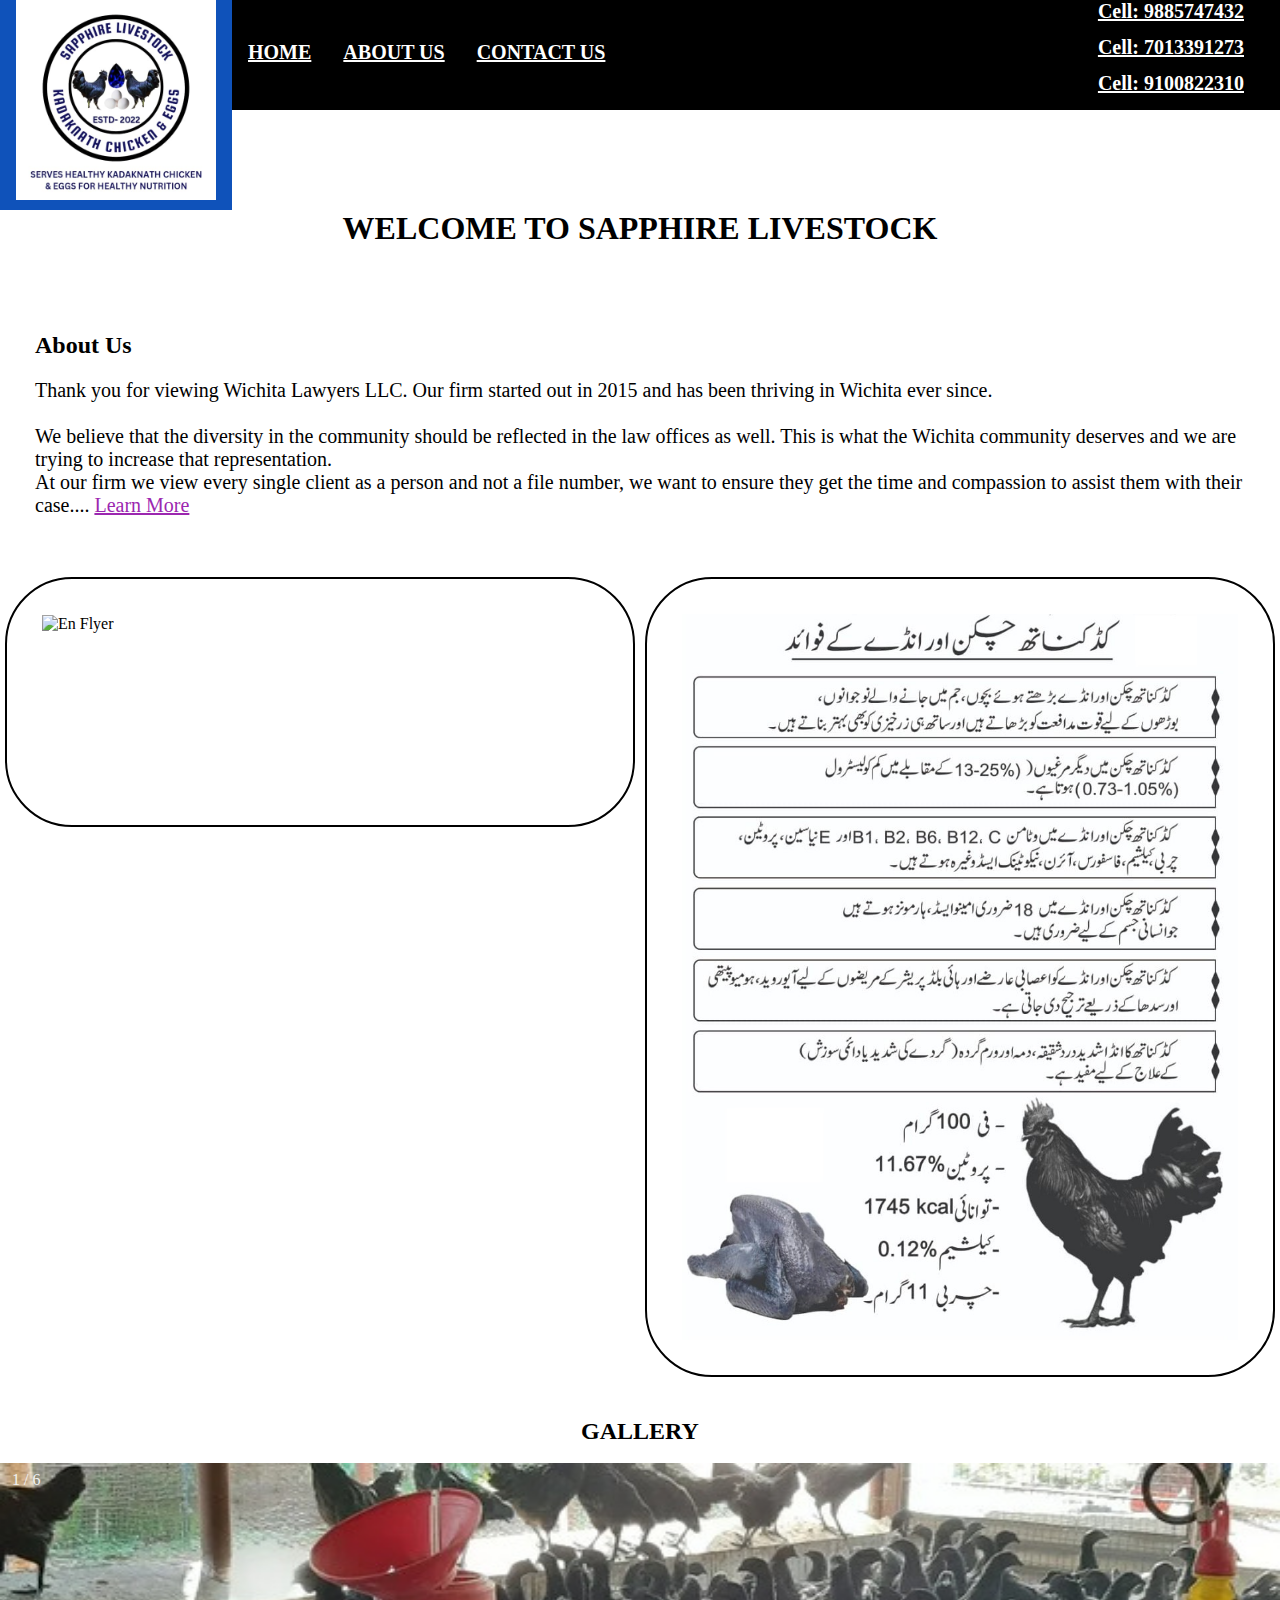
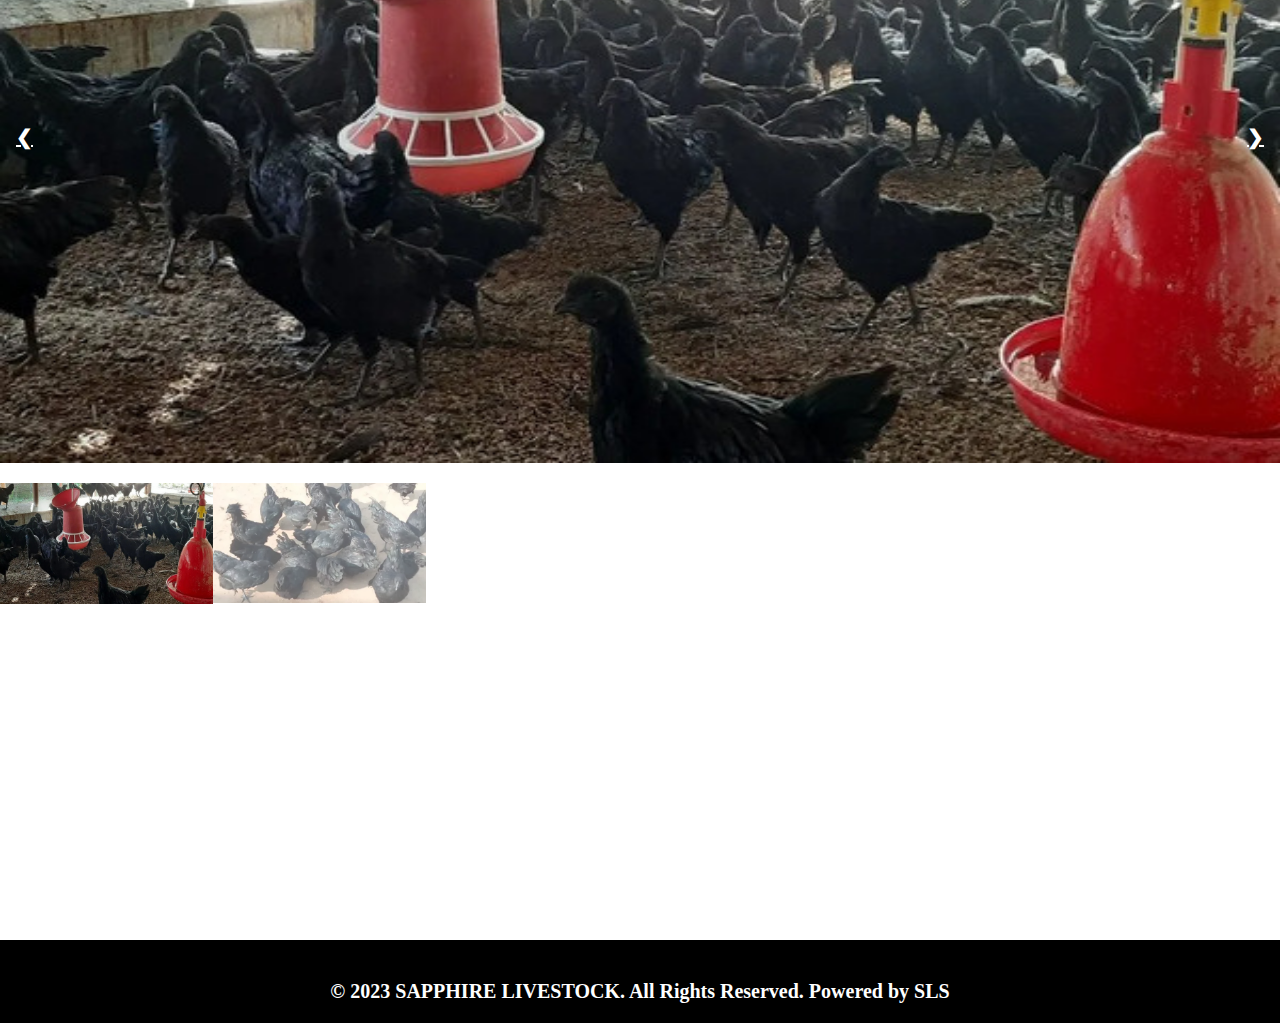
==== Index.html @ 35d4bde9 "First Upload" ====
<!DOCTYPE HTML>
<html>
	<head>	
	<title>HOME</title>
	<link rel="stylesheet" href="css/Primary_Nav.css">
	<link rel='stylesheet' href='css/animate.css' type='text/css' media='all' />
	<style>
	
	</style>
		
	</head>
	<body>
		<!--Primary Navigation-->
		<div class="Primarynavbar animated ">
		<a title="Logo" href="Index.html" class="animated flash"><img width="200" height="200" src="images\Logo1.jpg"></a>
	<div class="Main-Menu">
        <div class="search">
			<a href="tel:9885747432">Cell: 9885747432</a><br><br><a href="tel:7013391273">Cell: 7013391273</a><br><br>
             <a href="tel:9100822310">Cell: 9100822310</a>                 	
		</div> 
        <div style="margin-top: 65px;margin-bottom: 110px;">
			  <a title="Home" href="Index.html">HOME</a>
			<!--dropdown-menu
			<div class="dropdown-menu">
				  <a class="menu" title="Practice Areas" href="Practice_Areas.html">PRATICE AREAS</a>
					  <div class="dropdown-menu-content">
						<a title="WILLS AND ESTATE LAW" href="WILLS.html">WILLS AND ESTATE LAW</a>
						
					  </div>
				</div>-->
			<a title="About" href="About.html">ABOUT US</a>
			<a title="Contact Us" href="Contact_Us.html">CONTACT US</a>
			
        </div>  	
				
			</div>		
           
		</div>
				
		<!--Welcome Content-->
		<h1 style="text-align: center">WELCOME TO SAPPHIRE LIVESTOCK</h1>
		<div class="row">
			
			<div class="inside_content">
				
				<h2>About Us</h2>
			<p>Thank you for viewing Wichita Lawyers LLC. Our firm started out in 2015 and has been thriving in Wichita ever since.<br> <br>We believe that the diversity in the community should be reflected in the law offices as well. This is what the Wichita community deserves and we are trying to increase that representation. <br>At our firm we view every single client as a person and not a file number, we want to ensure they get the time and compassion to assist them with their case....
				<a href="About.html">Learn More</a>
				</p>
			</div>
				
			
		</div>
		<div class="row">
		
		
			<div class="leftcolumn">
			<div class="inside_flyer">
				<div class="form animated pulse">
					<img src="images\EN_flyer.jpg" alt="En Flyer" style="width:100%">						
				</div>						
			</div>
				</div>
			<div class="leftcolumn">
			<div class="inside_flyer">
				<div class="form animated pulse">
					<img src="images\urdu_flyer.jpg" alt="Urdu Flyer" style="width:100%">						
				</div>	
			</div>	
			</div>
				
		</div>
		<!-----------------------Carsoul------------------>
		&nbsp;
		<br><br>
		<h2 style="text-align: center"> GALLERY </h2><br>
		
<div class="container">
  <div class="mySlides">
    <div class="numbertext">1 / 6</div>
    <img src="images\1-1000x1000.jpg" height=600 style="width:100%">
  </div>

  <div class="mySlides">
    <div class="numbertext">2 / 6</div>
    <img src="images\kadaknath-1000x1000.jpg" height=600 style="width:100%">
  </div>

  <!--<div class="mySlides">
    <div class="numbertext">3 / 6</div>
    <img src="img_mountains_wide.jpg" style="width:100%">
  </div>
    
  <div class="mySlides">
    <div class="numbertext">4 / 6</div>
    <img src="img_lights_wide.jpg" style="width:100%">
  </div>

  <div class="mySlides">
    <div class="numbertext">5 / 6</div>
    <img src="img_nature_wide.jpg" style="width:100%">
  </div>
    
  <div class="mySlides">
    <div class="numbertext">6 / 6</div>
    <img src="img_snow_wide.jpg" style="width:100%">
  </div>-->
    
  <a class="prev" onclick="plusSlides(-1)">❮</a>
  <a class="next" onclick="plusSlides(1)">❯</a>

  <div class="caption-container">
    <p id="caption"></p>
  </div>

  <div class="row">
    <div class="column">
      <img class="demo cursor" src="images\1-1000x1000.jpg" style="width:100%" onclick="currentSlide(1)" >
    </div>
    <div class="column">
      <img class="demo cursor" src="images\kadaknath-1000x1000.jpg" style="width:100%" onclick="currentSlide(2)">
    </div>
    <!--<div class="column">
      <img class="demo cursor" src="img_mountains.jpg" style="width:100%" onclick="currentSlide(3)" alt="Mountains and fjords">
    </div>
    <div class="column">
      <img class="demo cursor" src="img_lights.jpg" style="width:100%" onclick="currentSlide(4)" alt="Northern Lights">
    </div>
    <div class="column">
      <img class="demo cursor" src="img_nature.jpg" style="width:100%" onclick="currentSlide(5)" alt="Nature and sunrise">
    </div>    
    <div class="column">
      <img class="demo cursor" src="img_snow.jpg" style="width:100%" onclick="currentSlide(6)" alt="Snowy Mountains">
    </div>-->
  </div>
</div>

	<script>
	let slideIndex = 1;
	showSlides(slideIndex);

	function plusSlides(n) {
	  showSlides(slideIndex += n);
	}

	function currentSlide(n) {
	  showSlides(slideIndex = n);
	}

	function showSlides(n) {
	  let i;
	  let slides = document.getElementsByClassName("mySlides");
	  let dots = document.getElementsByClassName("demo");  
	  if (n > slides.length) {slideIndex = 1}
	  if (n < 1) {slideIndex = slides.length}
	  for (i = 0; i < slides.length; i++) {
		slides[i].style.display = "none";
	  }
	  for (i = 0; i < dots.length; i++) {
		dots[i].className = dots[i].className.replace(" active", "");
	  }
	  slides[slideIndex-1].style.display = "block";
	  dots[slideIndex-1].className += " active";
	  }
	  </script>
		<!--Footer Section-->
		<div class="footer">
		  <p>© 2023 SAPPHIRE LIVESTOCK. All Rights Reserved. Powered by SLS</p>
		</div>
    </body>
</html>
---- css/Primary_Nav.css ----
* {
  box-sizing: border-box;
  padding: 0px;
  margin: 0px;
  /* padding: 20px 30px; */
}

ul{
  list-style:circle;
  padding-left:15px;
  margin-left:8px;
}

ul li{
  margin:10px 0;
  font-size:20px;
  
}
ul li a{color:#000;}
ul li a:hover{color:#9C27B0;}

ol{
 
  padding-left:15px;
  margin-left:8px;
}

ol li{
  margin:10px 0;
  
}
ol li a{color:#000;}
ol li a:hover{color:#9C27B0;}

	p{
		font-size:20px;
		padding: 0;
		margin-top:20px;
	}

a{
  text-decoration: underline;
  color:#9C27B0;
}

a:hover{
  text-decoration:none;
  /*background-color:#0F52BA;*/
  color:#000000;
}



/* Navbar container */
.Primarynavbar {
    /* overflow: hidden; */
    background-color: Black;
    font-family: Gautami;
    text-align: center;
    margin-bottom: 100px;
    /* margin-top: 6px; */
    padding-top: 20px;
}
h1{
text-align: center
}


/* Links inside the navbar */
.Primarynavbar a{
  float: left;
  font-size: 20px;
  color: #FFFFFF;/*white*/
  text-align: center;
  padding: 10px 16px;
  text-decoration: underline;
  font-weight: bold;
  margin-top: -30px;
}

/*Main-Menu*/
.Main-Menu {
    margin-top: -28px;
    display: block;
    color: #f2f2f2;
    text-align: center;
    padding: 4px 0px;
}

/* The dropdown container */
.dropdown-menu {
  
  float: left;
  overflow: hidden;
}

/* Dropdown button */
.dropdown-menu .menu {
  font-size: 20px;
  border: none;
  outline: none;
  color: #FFD700;/*Gold*/
  padding: 10px 16px;
  background-color: inherit;
  
}

/* Add a Light Yellow background color to navbar links on hover */
.Primarynavbar a:hover, .dropdown-menu:hover .menu, .search:hover button {
  background-color: #0F52BA;/*sapphire*/
  color: #000000;/*Black Text upon Hover over*/
}

/* Dropdown content (hidden by default) */
.dropdown-menu-content {
  Top: 71px;
  display: none;
  position: absolute;
  background-color: #fff44f;
  min-width: 160px;
  box-shadow: 0px 10px 16px 0px rgba(0,0,0,0.2);
  z-index: 1;
}

/* Links inside the dropdown */
.dropdown-menu-content a {
  float: none;
  color: black;
  padding: 10px 16px;
  text-decoration: none;
  display: block;
  text-align: left;
}
.search{
float: right;
margin-right: 20px;
marign-top: 6px;
}
.button {
  background-color: #FFD700;
  border: none;
  color: black;
  padding: 15px 20px;
  text-align: center;  
  display: inline-block;
  font-size: 20	px;
  margin: 4px 2px;
  cursor: pointer;
  border-radius:15px
  
}
.button2 {
  background-color: #000;
  border: none;
  color: white;
  padding: 15px 20px;
  text-align: center;  
  display: inline-block;
  font-size: 20px;
  margin: 4px 2px;
  cursor: pointer;
  border-radius:15px
  
}


/* Add a grey background color to dropdown links on hover */
.dropdown-menu-content a:hover {
  background-color: #f1f1f1;
}

/* Show the dropdown menu on hover */
.dropdown-menu:hover .dropdown-menu-content {
  display: block;
  cursor: pointer;
  
}
/*Body Styling*/
body {
  font-family: Gautami;
  /* background: #f1f1f1; */ /*grey*/
  font-size:16px;
  /* padding: 20px; */
  }

/* Left column */
.leftcolumn {
  float: left;
  width: 50%;
  padding: 5px;
}

.inside_content {
  /* background-color: #004bff; */
  padding: 35px;
  margin-top: 50px;
  /* margin-top: 20px; */
  /* border: thick; */
  /* border: solid black 2px; */
  border-radius: 67px;
  font-size:16px;
  min-height: 250px;
  /* text-decoration-color: #004bff; */
}
.inside_flyer {
  
  padding: 35px;
  margin-top: 50px;
  margin-top: 20px;
  border: solid black 2px;
  border-radius: 67px;
  font-size:16px;
  min-height: 250px;
  
}

/*image alginment*/
.img-left{float:left;margin-right: 30px;    margin-bottom: 30px;}
.img-right{float:right;margin-left: 30px;     margin-bottom: 30px;}
.center {
  display: block;
  margin-left: auto;
  margin-right: auto;
  width: 50%;
}

/* Clear floats after the columns */
.row:after {
  content: "";
  display: table;
  clear: both;
}




/*Footer styling*/
.footer {
  /* margin-bottom: 0px; */
  /* position: absolute; */
  padding: 20px;
  text-align: center;
  background: black;
  margin-top: 336px;
  color: #FFF;
  font-weight: bold;
 }

/*Table Styling*/

table {
  border-collapse: collapse;
  width: 100%;
  border: 2px solid black;
}
th{
	background-color: #FFD700;
}

th, td {
  text-align: left;
  padding: 16px;
  border: 2px solid black;
}

/*Collapsible*/

.panel-default > .panel-heading {
    padding: 0;
    border-radius: 0px;
    color: #fff;
    background-color: #FFD700;
    border-color: #f75b2b;
}
.panel-title {
    font-size: 14px;
    margin: 0;
}
.panel-title > a {
    display: block;
    padding: 20px;
    text-decoration: none;
    color: black;
    font-size: 	1.125em;
    font-weight: 400;
    font-family: 'Open Sans', sans-serif;

}
.panel-default > .panel-heading + .panel-collapse > .panel-body {
    border-top-color: #FFD700;
    background-color: #FFD700;
    padding: 1.389em 1.389em;
}
.panel-default > .panel-heading + .panel-collapse > .panel-body {
    border-top-color: #FFD700;
    background-color: #FFD700;
}
.black{
    color: #000;
	opacity:1;
}
.faq-acc-cont p{
    margin: 0;
}
.more-less {
    float: right;
    color:  black;
    
}
 .panel-title > a.collapsed {
    background: #000;
    color: #FFD700;
}

.collapsed .fa-plus {
    display: inline!important;
    color: #FFD700;
}
.collapsed .fa-minus {
    display: none;
}
.hide-plus .fa-plus{
	display:none;
}
	
.fa-plus {
    display: none;
}
.panel-group .panel {
    border-radius: 0px;
    overflow: hidden;
    box-shadow: none;
    margin-bottom: 10px;
    border:1px solid transparent;
    -webkit-border-radius: 0px;
    -moz-border-radius: 0px;
    -ms-border-radius: 0px;
    -o-border-radius: 0px;
	border:1px solid #000;
}


/*-------------------carsoul------------------------*/

img {
  vertical-align: middle;
}

/* Position the image container (needed to position the left and right arrows) */
.container {
  position: relative;
}

/* Hide the images by default */
.mySlides {
  display: none;
}

/* Add a pointer when hovering over the thumbnail images */
.cursor {
  cursor: pointer;
}

/* Next & previous buttons */
.prev,
.next {
  cursor: pointer;
  position: absolute;
  top: 40%;
  width: auto;
  padding: 16px;
  margin-top: -50px;
  color: white;
  font-weight: bold;
  font-size: 20px;
  border-radius: 0 3px 3px 0;
  user-select: none;
  -webkit-user-select: none;
}

/* Position the "next button" to the right */
.next {
  right: 0;
  border-radius: 3px 0 0 3px;
}

/* On hover, add a black background color with a little bit see-through */
.prev:hover,
.next:hover {
  background-color: white
}

/* Number text (1/3 etc) */
.numbertext {
  color: #f2f2f2;
  font-size: 16px;
  padding: 8px 12px;
  position: absolute;
  bottom: 25%
  right: 10px;
  
}


/* Six columns side by side */
.column {
  float: left;
  width: 16.66%;
}

/* Add a transparency effect for thumnbail images */
.demo {
  opacity: 0.6;
}

.active,
.demo:hover {
  opacity: 1;
}
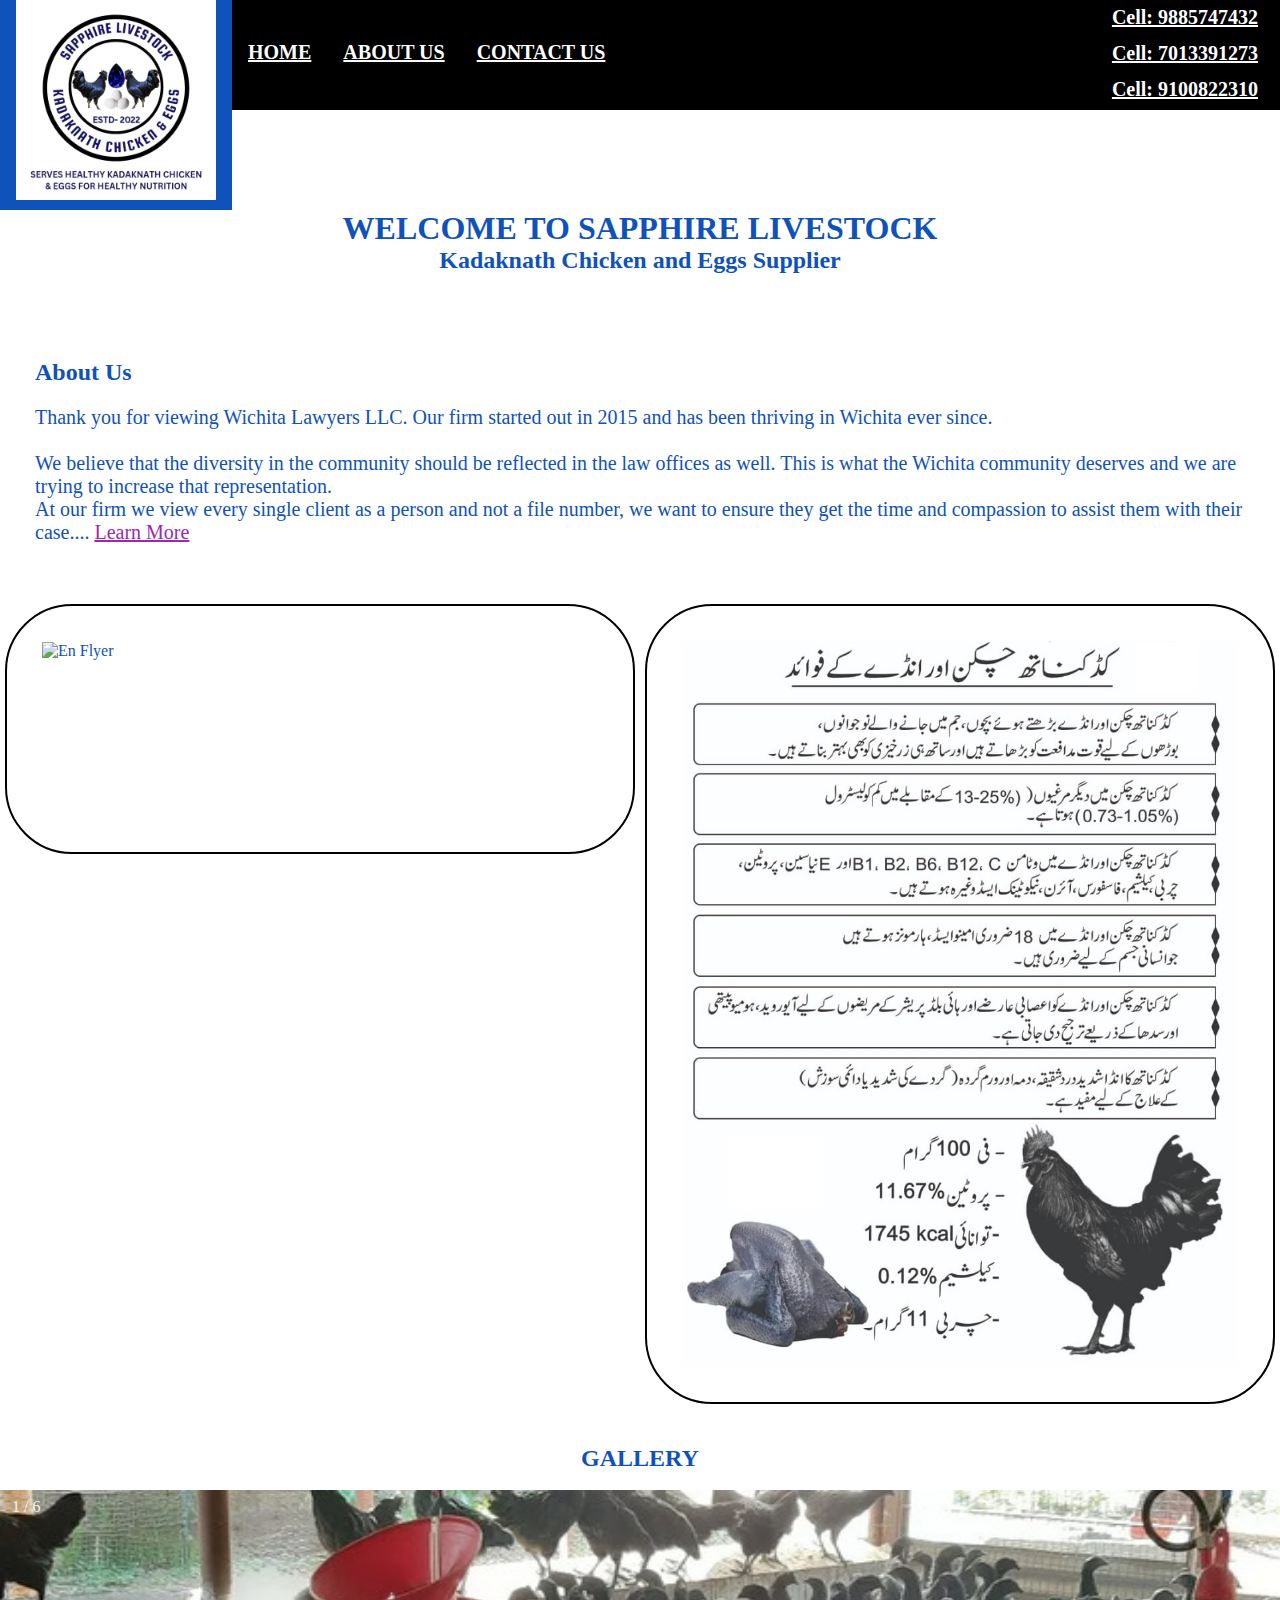
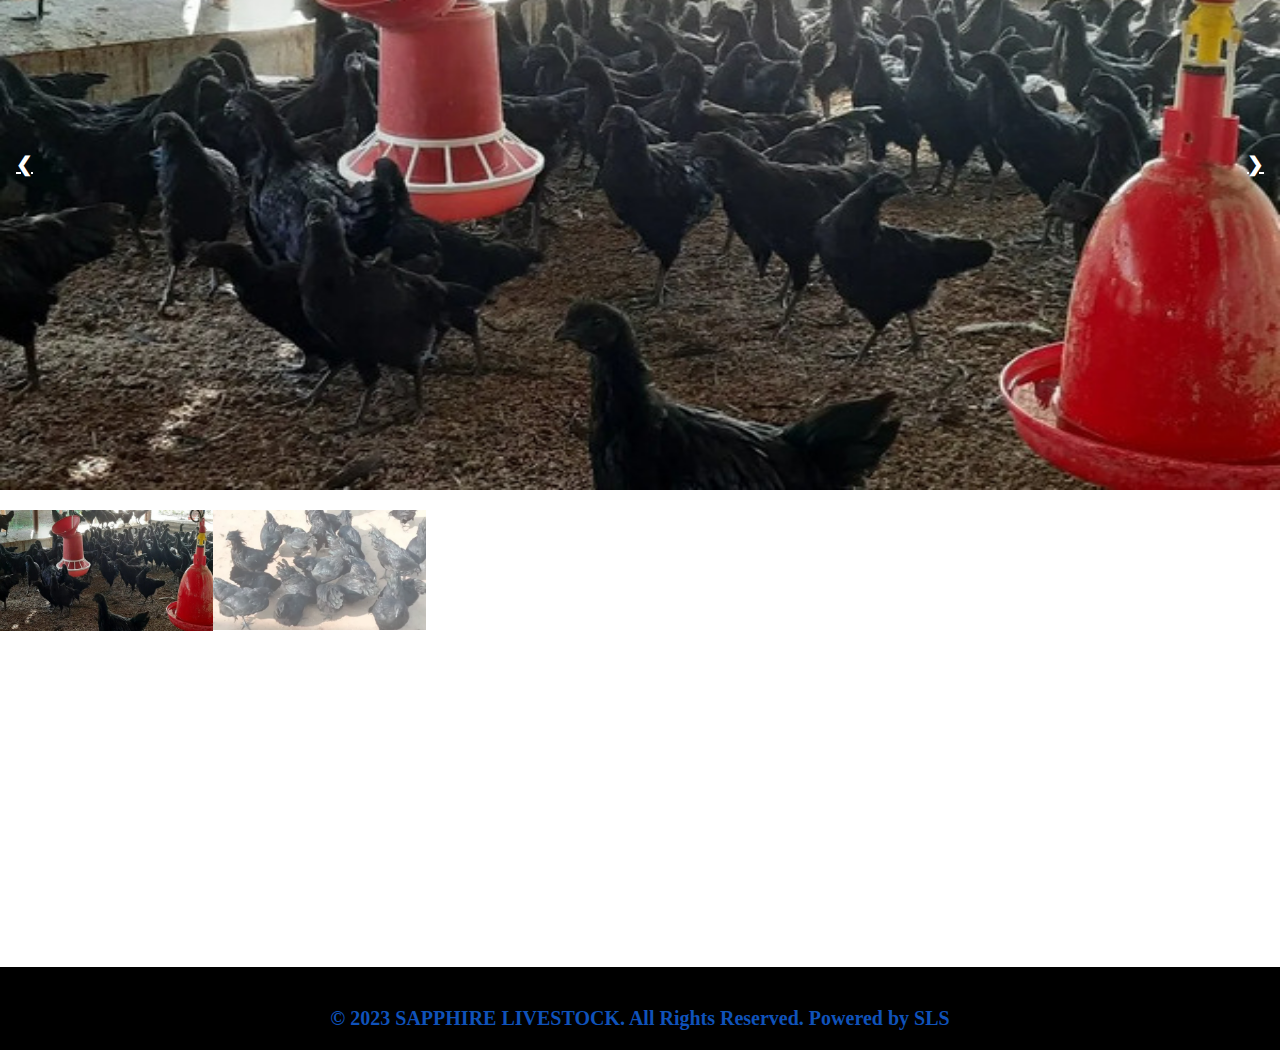
==== commit bd0a0b6b: "Update Index.html" ====
--- a/Index.html
+++ b/Index.html
@@ -1,9 +1,10 @@
 <!DOCTYPE HTML>
 <html>
 	<head>	
-	<title>HOME</title>
+	<title>Kadaknath Chicken & Eggs</title>
 	<link rel="stylesheet" href="css/Primary_Nav.css">
 	<link rel='stylesheet' href='css/animate.css' type='text/css' media='all' />
+	<link rel="icon" type="image/x-icon" href="images\fav.jpg">
 	<style>
 	
 	</style>
@@ -39,6 +40,7 @@
 				
 		<!--Welcome Content-->
 		<h1 style="text-align: center">WELCOME TO SAPPHIRE LIVESTOCK</h1>
+		<h2 style="text-align: center">Kadaknath Chicken and Eggs Supplier</h2>
 		<div class="row">
 			
 			<div class="inside_content">
--- a/css/Primary_Nav.css
+++ b/css/Primary_Nav.css
@@ -3,6 +3,7 @@
   padding: 0px;
   margin: 0px;
   /* padding: 20px 30px; */
+  color: #0F52BA;
 }
 
 ul{
@@ -133,8 +134,8 @@
 }
 .search{
 float: right;
-margin-right: 20px;
-marign-top: 6px;
+/*margin-right: 20px;*/
+padding: 6px;
 }
 .button {
   background-color: #FFD700;
@@ -416,4 +417,4 @@
 .active,
 .demo:hover {
   opacity: 1;
-}+}
